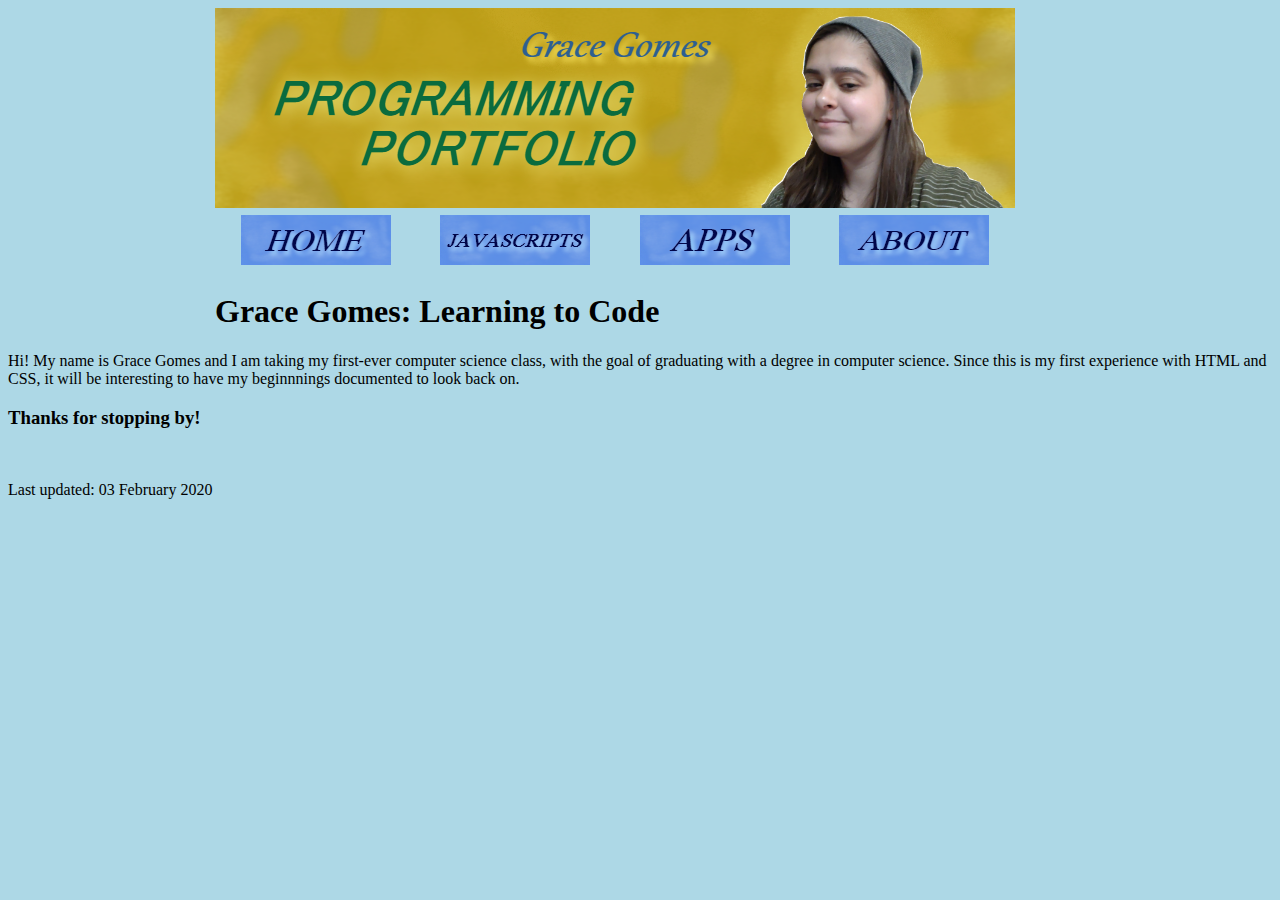
==== index.html @ 4d5fdc27 "Update index.html" ====
<!DOCTYPE html>
<html>
  <head>
    <title>Grace Gomes | CSC106</title>
    <meta charset="utf-8">
    <link rel="stylesheet" type="text/css" href="style.css">
    <style>
      #container{
        width: 850px;
        margin: auto;
      }
    </style>
  </head> 
  <body>
    <div id="container">
    <img src="banner.png" alt="gold banner reading 'Grace Gomes: Programming Portfolio.'  An image of Grace appears on the right side.">
    <table id="navigation">
         <tr>
           <td id="buttons"><a href="/index.html"><img src="home2.png" alt="button linking to the home page"></a></td>
           <td id="buttons"><a href="/javascripts.html"><img src="javascripts2.png" alt="button linking to page on JavaScripts"></a></td>
           <td id="buttons"><a href="/apps.html"><img src="apps2.png" alt="button linking to Apps page"></a></td>
           <td id="buttons"><a href="/about.html"><img src="about2.png" alt="button linking to the About Me page"></a></td>
         </tr>
    </table>
      <h1>Grace Gomes: Learning to Code</h1>
    </div>
    <p>Hi!  My name is Grace Gomes and I am taking my first-ever computer
      science class, with the goal of graduating with a degree in computer
      science.  Since this is my first experience with HTML and CSS, it will
      be interesting to have my beginnnings documented to look back on.</p>
<h3>Thanks for stopping by!</h3></p><br>
<p>Last updated: 03 February 2020</p>
  </div>
  </body>  
</html>
---- style.css ----
body{background-color: #ADD8E6;}
#navigation{width: 800px;}
#buttons{width: 200px; text-align: center;}
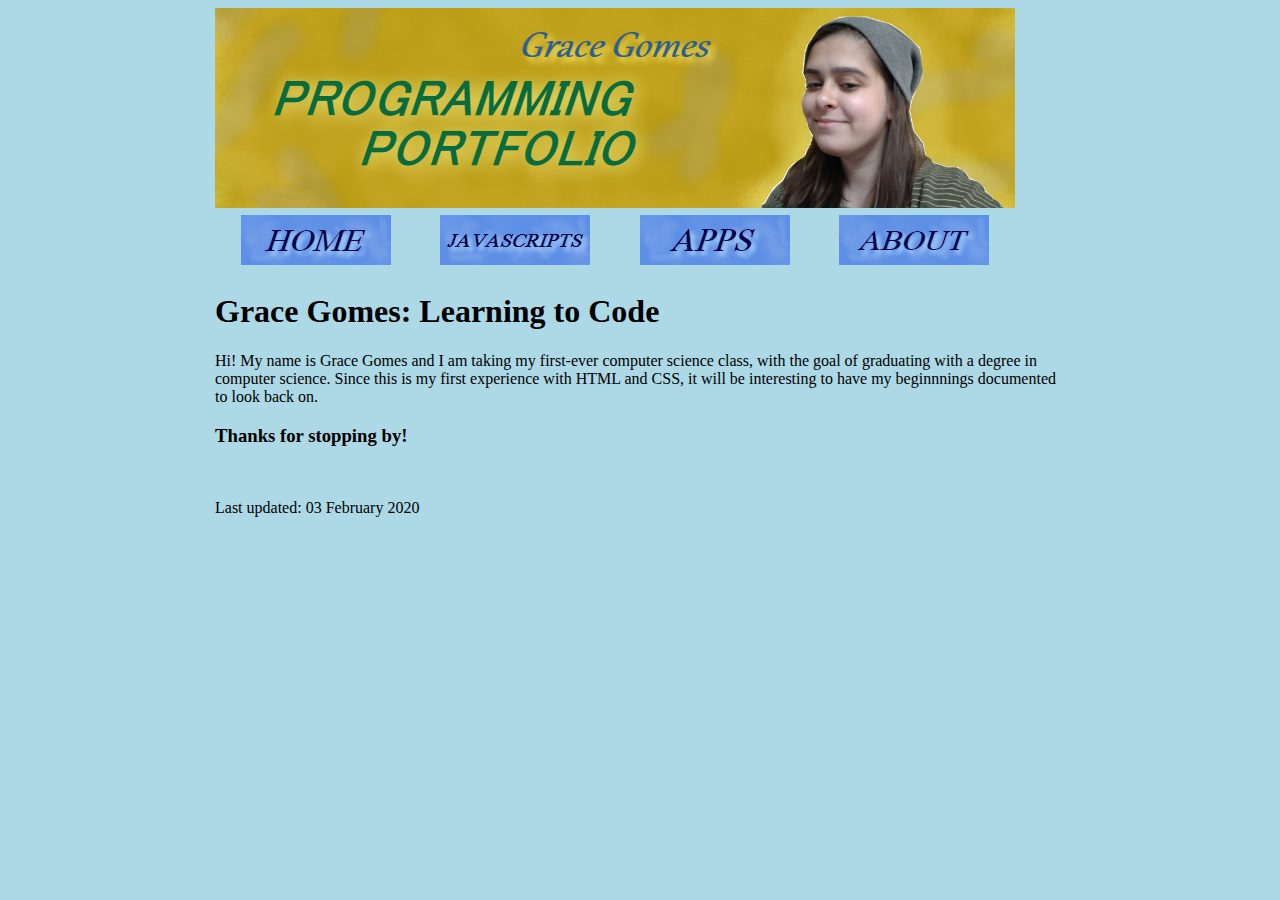
==== commit fecb4356: "Update index.html" ====
--- a/index.html
+++ b/index.html
@@ -23,7 +23,6 @@
          </tr>
     </table>
       <h1>Grace Gomes: Learning to Code</h1>
-    </div>
     <p>Hi!  My name is Grace Gomes and I am taking my first-ever computer
       science class, with the goal of graduating with a degree in computer
       science.  Since this is my first experience with HTML and CSS, it will
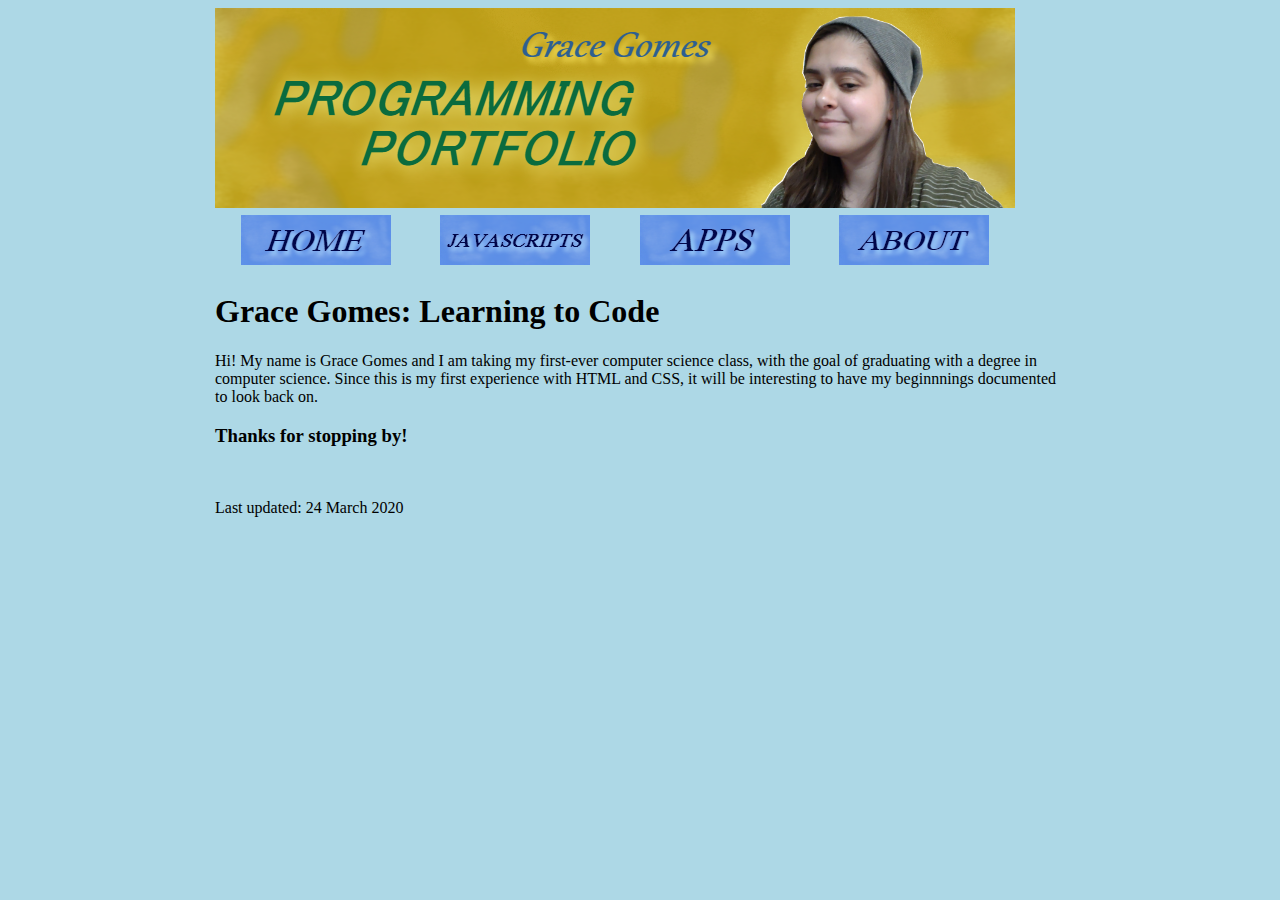
==== commit be46fec8: "Update index.html" ====
--- a/index.html
+++ b/index.html
@@ -28,7 +28,7 @@
       science.  Since this is my first experience with HTML and CSS, it will
       be interesting to have my beginnnings documented to look back on.</p>
 <h3>Thanks for stopping by!</h3></p><br>
-<p>Last updated: 03 February 2020</p>
+<p>Last updated: 24 March 2020</p>
   </div>
   </body>  
 </html>
--- a/style.css
+++ b/style.css
@@ -1,3 +1,4 @@
 body{background-color: #ADD8E6;}
 #navigation{width: 800px;}
 #buttons{width: 200px; text-align: center;}
+
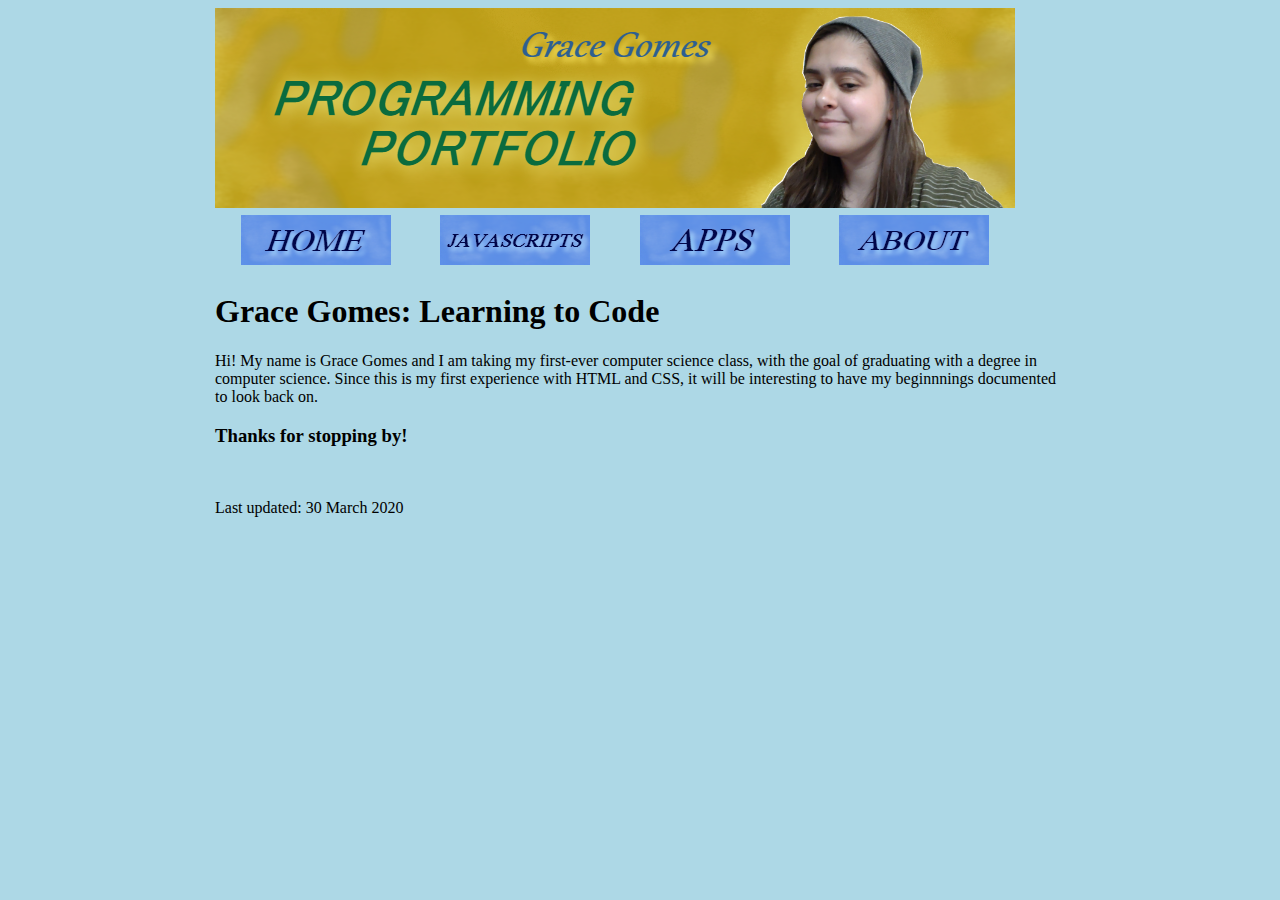
==== commit 27a59215: "Update index.html" ====
--- a/index.html
+++ b/index.html
@@ -28,7 +28,7 @@
       science.  Since this is my first experience with HTML and CSS, it will
       be interesting to have my beginnnings documented to look back on.</p>
 <h3>Thanks for stopping by!</h3></p><br>
-<p>Last updated: 24 March 2020</p>
+<p>Last updated: 30 March 2020</p>
   </div>
   </body>  
 </html>
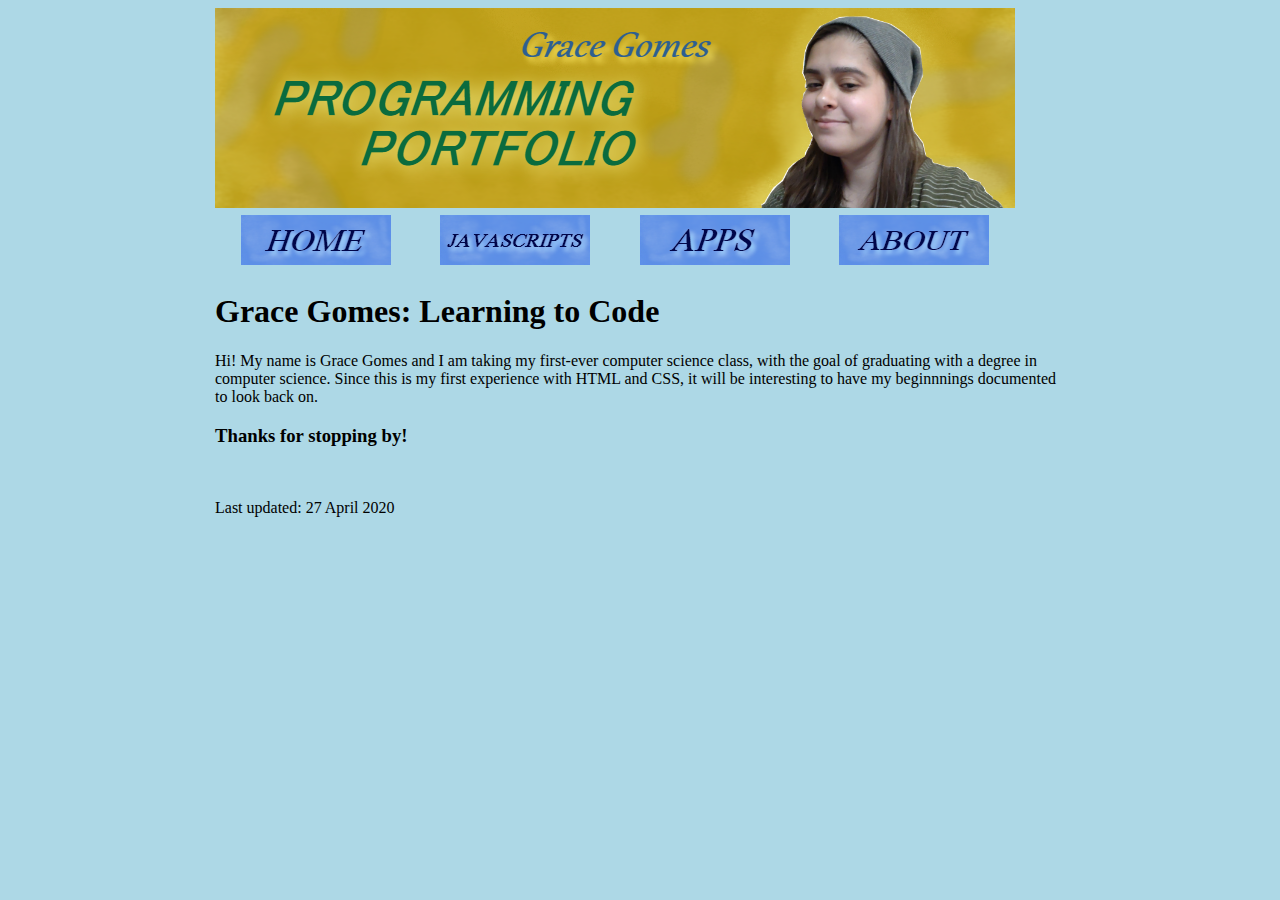
==== commit 6382df78: "Update index.html" ====
--- a/index.html
+++ b/index.html
@@ -28,7 +28,7 @@
       science.  Since this is my first experience with HTML and CSS, it will
       be interesting to have my beginnnings documented to look back on.</p>
 <h3>Thanks for stopping by!</h3></p><br>
-<p>Last updated: 30 March 2020</p>
+<p>Last updated: 27 April 2020</p>
   </div>
   </body>  
 </html>
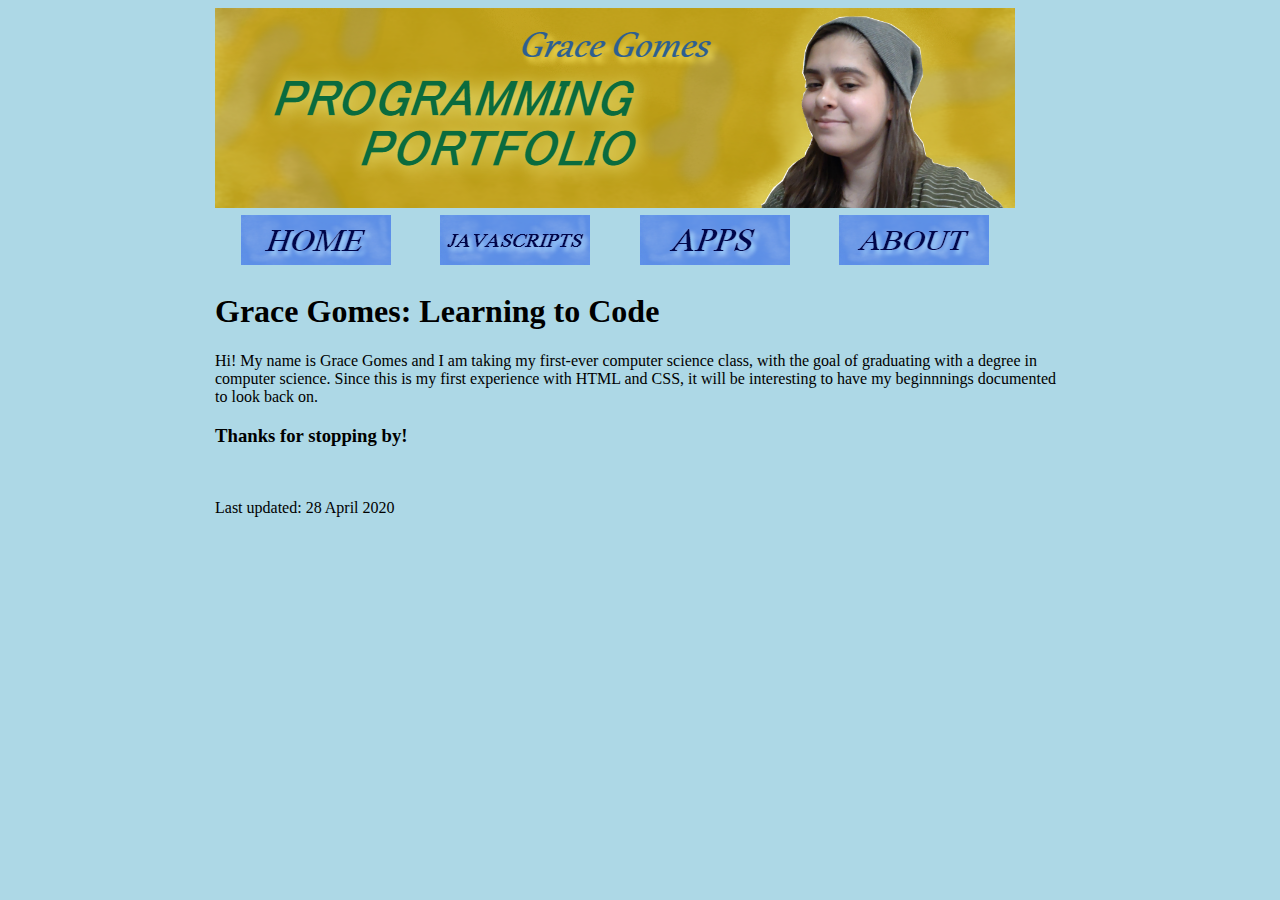
==== commit 9be6184f: "Update index.html" ====
--- a/index.html
+++ b/index.html
@@ -28,7 +28,7 @@
       science.  Since this is my first experience with HTML and CSS, it will
       be interesting to have my beginnnings documented to look back on.</p>
 <h3>Thanks for stopping by!</h3></p><br>
-<p>Last updated: 27 April 2020</p>
+<p>Last updated: 28 April 2020</p>
   </div>
   </body>  
 </html>
